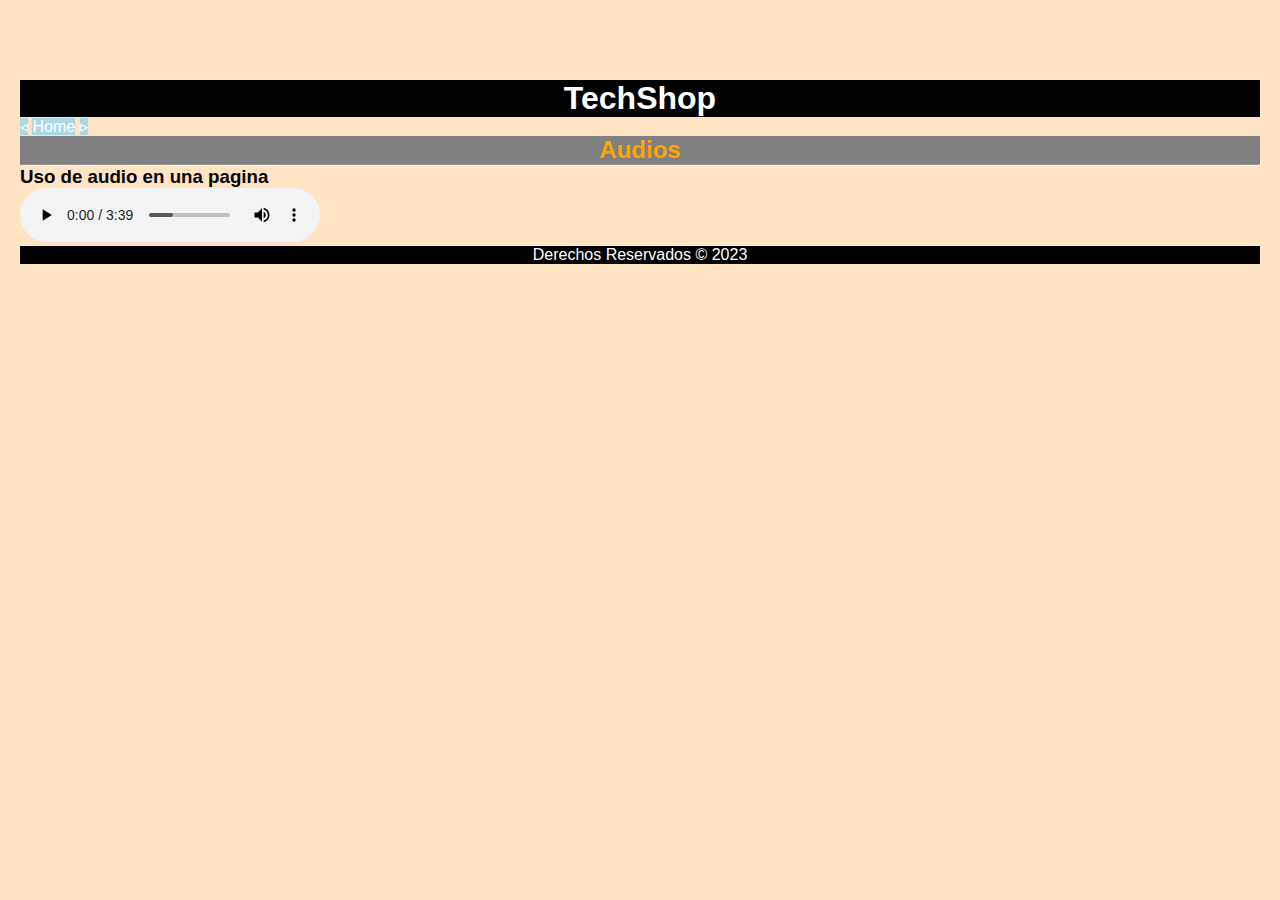
==== src/main/resources/static/audios.html @ a0f17d86 "Semana 3" ====
<!DOCTYPE html>

<html>
    <head>
        <title>TechShop</title>
        <meta charset="UTF-8">  <!-- UTF-8 es para textos en español, tiltes, dieresis etc-->
        <link href="css/estilos.css" rel="stylesheet" type="text/css"/>
    </head>
    <body>
        <header>
            <h1>TechShop</h1>
        </header>
        <nav>
            <a href="index.html">&triangleleft;</a>
            <a href="index.html">Home</a><!-- comment -->
            <a href="Ejemplo3.html">&triangleright;</a>
        </nav>
        <aside> 
            <h2>Audios</h2>  <!-- h1 es para encabezado inicial-->
            <hr><!-- comment -->
            <h3>Uso de audio en una pagina</h3>  <!-- h2 es para encabezado secundario-->
        </aside>
        <section >
            <article>
                <audio controls>
                    <source src="audios/musica.mp3" type="audio/mpeg">
                    Your browser does not support the <code>audio</code> tag.
                </audio>
            </article>
        </section>
        <footer>
            <p>Derechos Reservados &COPY; 2023</p>
        </footer>
    </body>
</html>

<!-- Para verlo en el browser se pone a la par de localhost el nombre del archivo.html -->
---- src/main/resources/static/css/estilos.css ----
/* Esto es un comentario*/
*{
    margin: 0;
    box-sizing: border-box;

}

body {
    padding: 80px 20px 0;
    background-color: bisque;
    font-family: sans-serif;
}



section p {
    background-color: green;
    color: yellow;
}

h1,h2{
    text-align: center;
}
h1{
    background-color: black;
    color: white;
}

h2{
    background-color: gray;
    color: orange;
}

footer{
    text-align: center;
    background-color: black;
    color: white;

}

nav a{
    text-decoration: none;
    background-color: lightblue;
    color: white;
}

nav a:hover {
    background-color: black;
    color: white;
    font-size: 20px;
    transition-delay: 0.1s;
}
thead tr{
    background-color: black;
    background-color: white;
}

tbody tr:nth-child(even){
    background-color: white;
}

tbody tr:nth-child(odd){
    background-color: lightblue;
}

/* definir el uso de etiquetas con "id" solo 1 vez en la pagina*/
#logo {
    font-size: 22px;
}

/* definir el uso de etiquetas con "class" mas de 1 vez en la pagina*/
.aviso {
    font-family: cursive
}

.encabezado{
    background-color: black;
    position: fixed;
    top: 0;
    left: 0;
    width: 100%;
    height: 80px;

}

.lateral {
    position: fixed;
    top: 80px;
    left: 0;
    bottom: 20px;
    width: 20%;
    background-color: aquamarine;

}
.contenido {
    position: fixed;
    top: 80px;
    left: 20%;
    right: 0;
    bottom: 20px;
    background-color: bisque;
    overflow-y: scroll;
}

.pie {
    position: fixed;
    left: 0%;
    right: 0;
    bottom: 0;
    width: 100%;
    height: 20px;
    background-color: black;

}
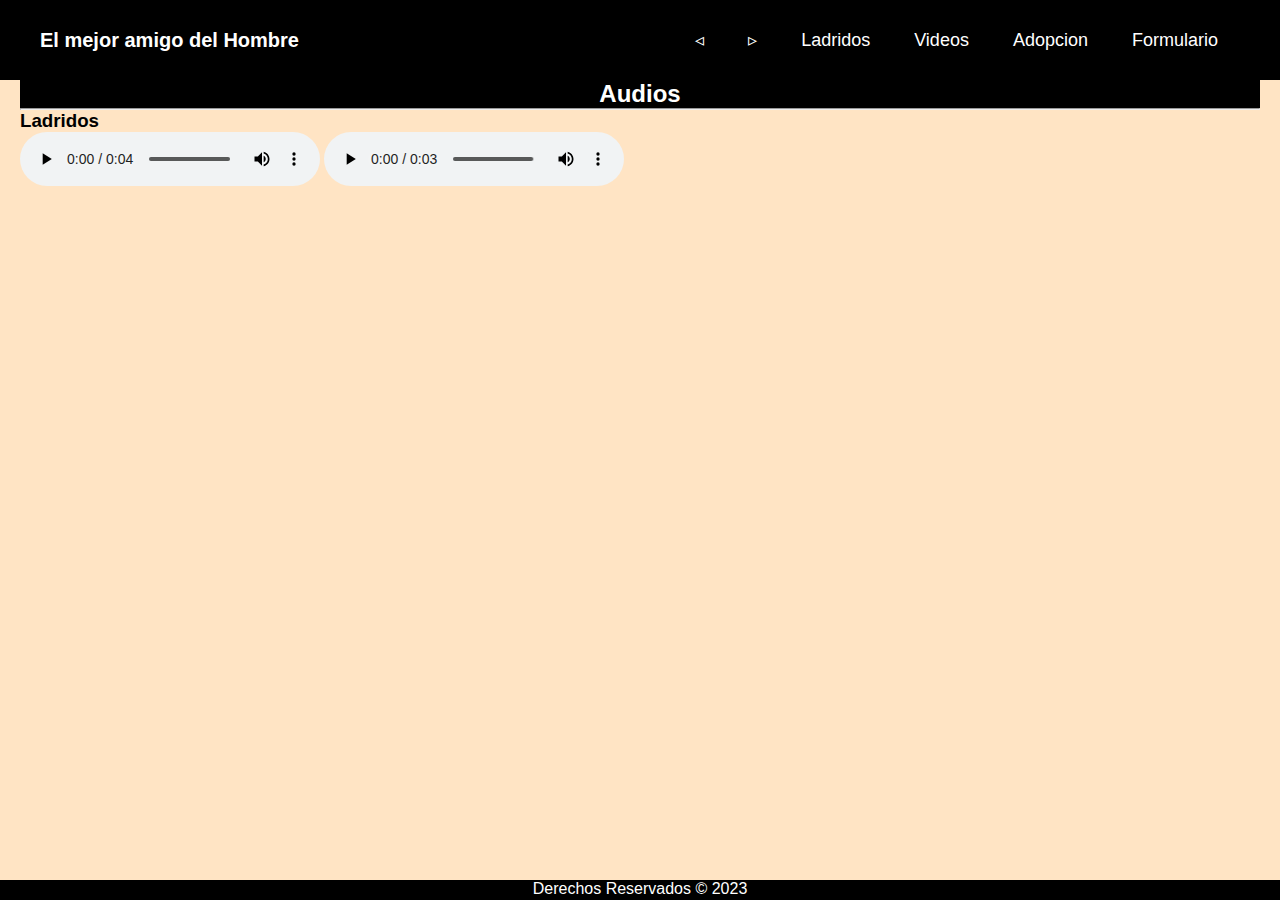
==== commit 5d7a692c: "practica 01" ====
--- a/src/main/resources/static/audios.html
+++ b/src/main/resources/static/audios.html
@@ -2,33 +2,44 @@
 
 <html>
     <head>
-        <title>TechShop</title>
+        <title>Los Perros</title>
         <meta charset="UTF-8">  <!-- UTF-8 es para textos en español, tiltes, dieresis etc-->
         <link href="css/estilos.css" rel="stylesheet" type="text/css"/>
+        <link href="css/menu.css" rel="stylesheet" type="text/css"/>
     </head>
     <body>
-        <header>
-            <h1>TechShop</h1>
+        <header class="header"> 
+            <nav class="nav">
+                <a class="nav-link logo" href="index.html">El mejor amigo del Hombre</a><!-- comment -->         
+                <ul class="nav-menu">
+                    <li class="nav-menu-item"><a class="nav-link nav-menu-link" href="Ejemplo5.html">&triangleleft;</a></li>
+                    <li class="nav-menu-item"><a class="nav-link nav-menu-link" href="videos.html">&triangleright;</a></li>
+                    <li class="nav-menu-item"><a class="nav-link nav-menu-link" href="audios.html">Ladridos</a></li>
+                    <li class="nav-menu-item"><a class="nav-link nav-menu-link" href="videos.html">Videos</a></li>
+                    <li class="nav-menu-item"><a class="nav-link nav-menu-link" href="iFrame.html">Adopcion</a></li>
+                    <li class="nav-menu-item"><a class="nav-link nav-menu-link" href="formulario.html">Formulario</a></li>
+                </ul>
+            </nav>
         </header>
-        <nav>
-            <a href="index.html">&triangleleft;</a>
-            <a href="index.html">Home</a><!-- comment -->
-            <a href="Ejemplo3.html">&triangleright;</a>
-        </nav>
         <aside> 
             <h2>Audios</h2>  <!-- h1 es para encabezado inicial-->
             <hr><!-- comment -->
-            <h3>Uso de audio en una pagina</h3>  <!-- h2 es para encabezado secundario-->
+            <h3>Ladridos</h3>  <!-- h2 es para encabezado secundario-->
         </aside>
         <section >
             <article>
                 <audio controls>
-                    <source src="audios/musica.mp3" type="audio/mpeg">
+                    <source src="audios/ANIMALDOGMIXED_6003_52_1.mp3" type="audio/mpeg">
                     Your browser does not support the <code>audio</code> tag.
                 </audio>
+                <audio controls>
+                    <source src="audios/007762596_prev.mp3" type="audio/mpeg">
+                    Your browser does not support the <code>audio</code> tag.
+                </audio>
+                
             </article>
         </section>
-        <footer>
+        <footer class="pie">
             <p>Derechos Reservados &COPY; 2023</p>
         </footer>
     </body>
--- a/src/main/resources/static/css/estilos.css
+++ b/src/main/resources/static/css/estilos.css
@@ -14,8 +14,8 @@
 
 
 section p {
-    background-color: green;
-    color: yellow;
+    background-color: bisque;
+    color: black;
 }
 
 h1,h2{
@@ -27,8 +27,8 @@
 }
 
 h2{
-    background-color: gray;
-    color: orange;
+    background-color: black;
+    color: white;
 }
 
 footer{
@@ -40,7 +40,7 @@
 
 nav a{
     text-decoration: none;
-    background-color: lightblue;
+    background-color: black;
     color: white;
 }
 
@@ -60,7 +60,7 @@
 }
 
 tbody tr:nth-child(odd){
-    background-color: lightblue;
+    background-color: bisque;
 }
 
 /* definir el uso de etiquetas con "id" solo 1 vez en la pagina*/
@@ -89,7 +89,7 @@
     left: 0;
     bottom: 20px;
     width: 20%;
-    background-color: aquamarine;
+    background-color: lightgray;
 
 }
 .contenido {
--- a/src/main/resources/static/css/menu.css
+++ b/src/main/resources/static/css/menu.css
@@ -0,0 +1,58 @@
+/*comentario */
+*{
+    margin: 0;
+    box-sizing: border-box;
+}
+
+body{
+    font-family: sans-serif;
+    padding: 80px 20px 0;
+}
+
+.header{
+    position: fixed;
+    background-color: #000000;
+    height: 80px;
+    width: 100%;
+    top: 0;
+    left: 0;
+    
+}
+.nav{
+    display: flex;
+    justify-content: space-between;
+    margin: 0 auto;
+}
+
+.nav-link{
+    text-decoration: none;
+    color: white;
+}
+
+.logo{
+    font-size: 30px;
+    font-weight: bold;
+    padding: 0 40px;
+    line-height: 80px; /*Poner la misma altira del header */
+}
+.nav-menu{
+    display: flex;
+    margin-right: 40px;
+    list-style: none; /*Para quitar los puntos negros */
+}
+.nav-menu-item{
+    font-size: 18px;
+    margin: 0 10px;
+    line-height: 80px;
+    
+}
+.nav-menu-link{
+    padding: 8px 12px;
+    
+}
+
+.nav-menu-link:hover{
+    background-color: lightgray; ;
+    border-radius: 10px;
+    
+}